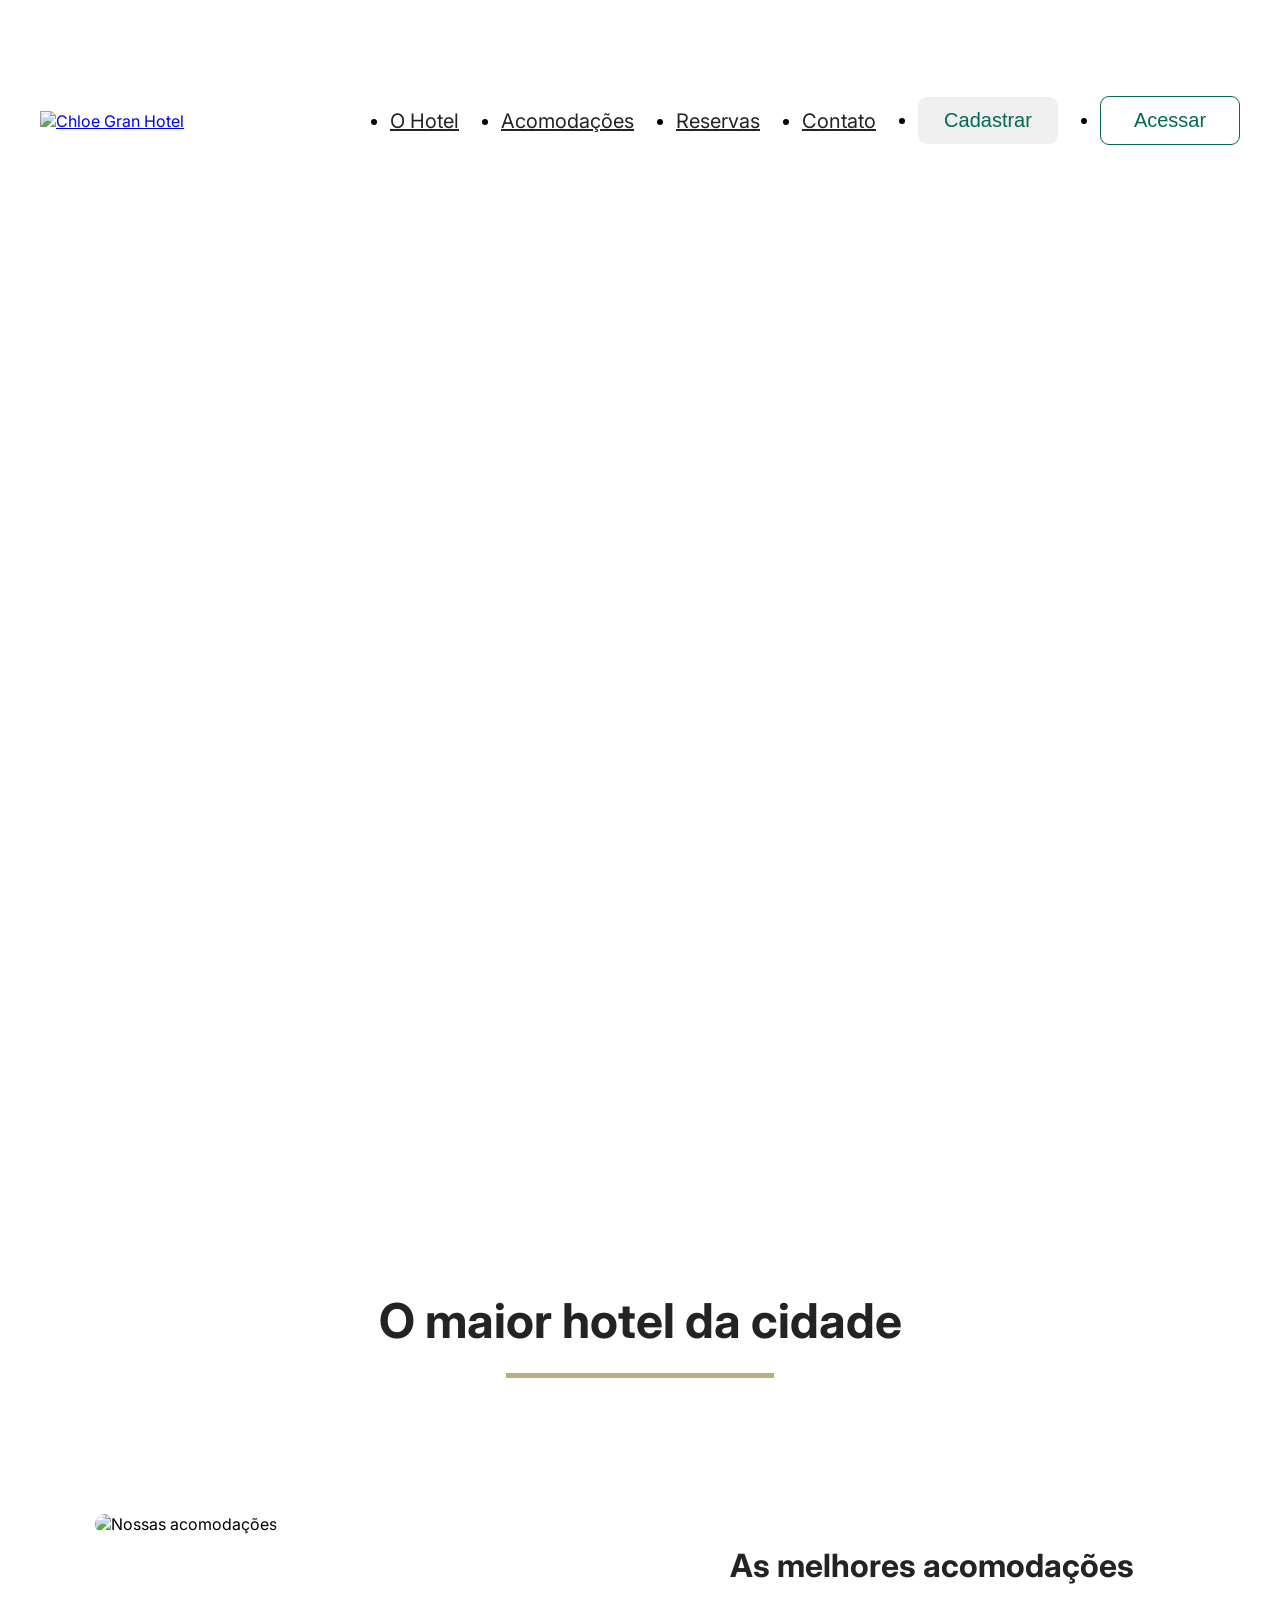
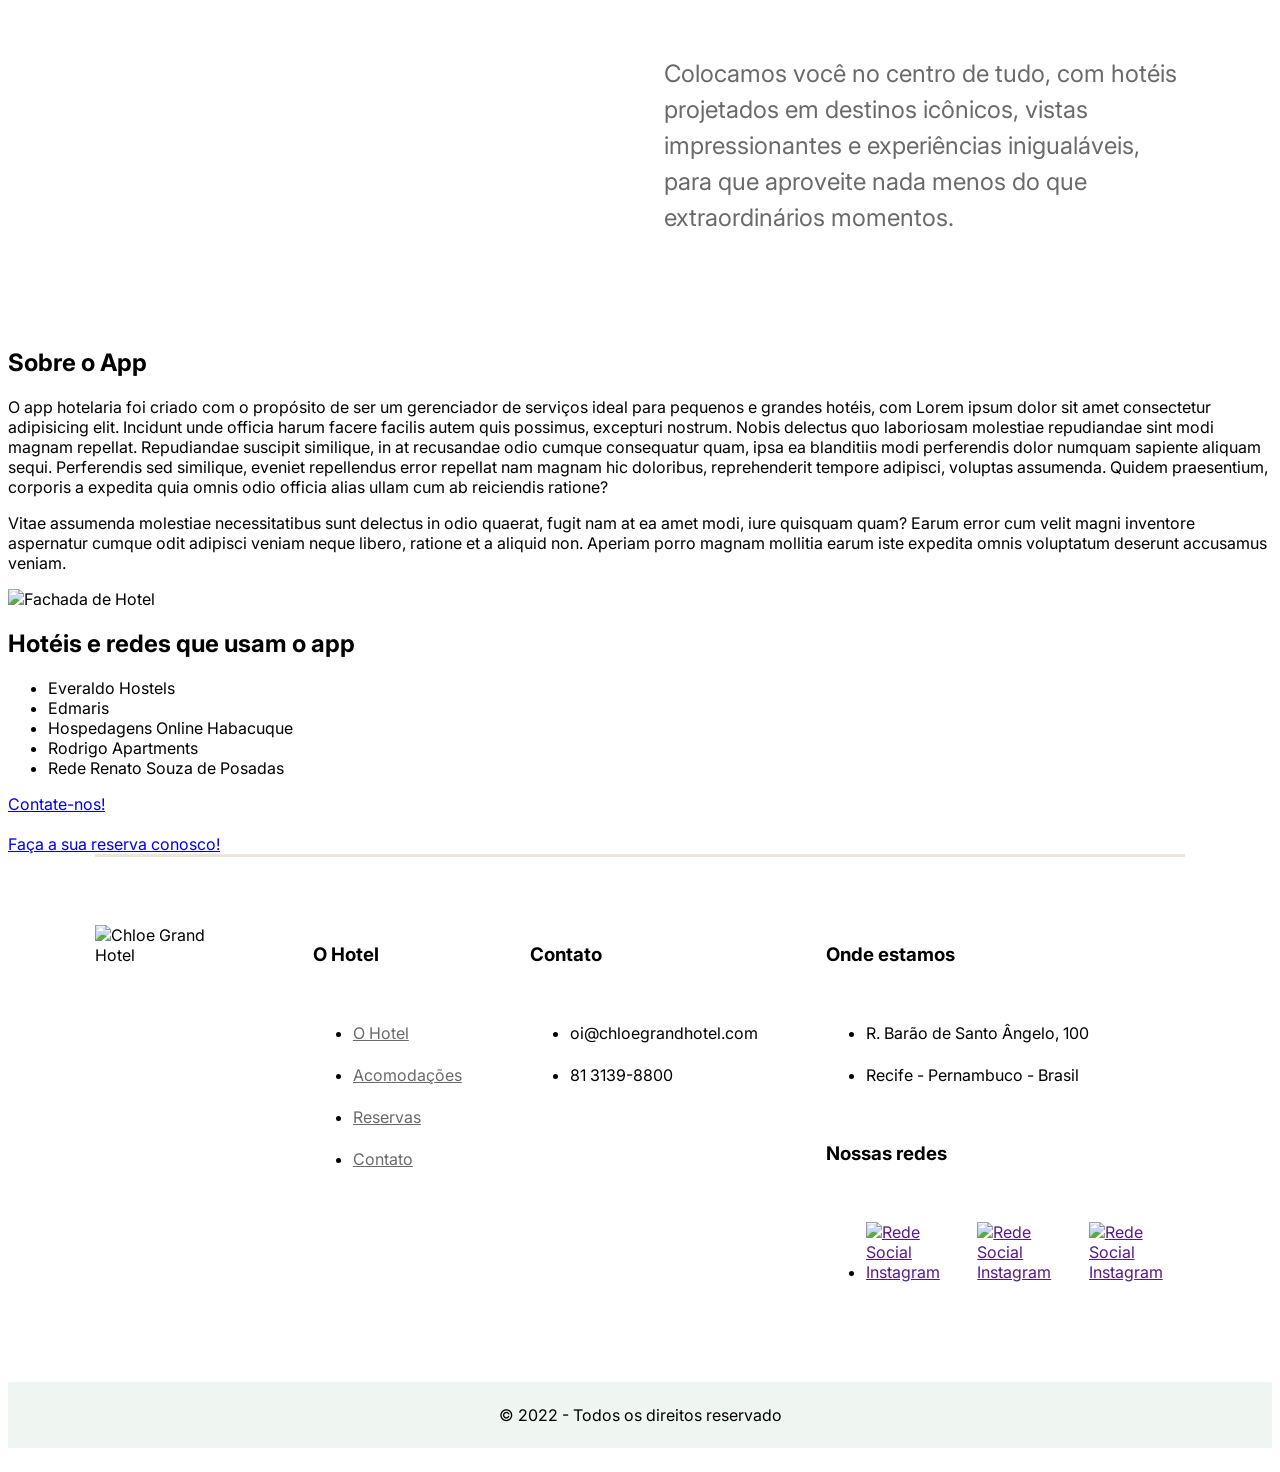
==== pages/about.html @ 99f0145a "Merge branch 'edcabralc:main' into main" ====
<!DOCTYPE html>
<html lang="pt-BR">
  <head>
    <meta charset="UTF-8" />
    <meta http-equiv="X-UA-Compatible" content="IE=edge" />
    <meta name="viewport" content="width=device-width, initial-scale=1.0" />
    <link rel="stylesheet" href="../public/assets/css/styles.css">
    <link rel="preconnect" href="https://fonts.googleapis.com"><link rel="preconnect" href="https://fonts.gstatic.com" crossorigin><link href="https://fonts.googleapis.com/css2?family=Inter:wght@400;700&display=swap" rel="stylesheet">
    <title>Nosso Hotel</title>
  </head>
  <body>
    <header class="header">
      <div class="header-container">
        <div class="logo">
           <a href="/">
             <img src="../public/assets/images/logo.svg" alt="Chloe Gran Hotel"/>
          </a>
        </div>
          <nav class="navbar">
            <ul class="menu">
              <li>
                <a href="./about.html">O Hotel</a>
              </li>
              <li>
                <a href="./acomodacoes.html">Acomodações</a>
              </li>
              <li>
                <a href="./reservas.html">Reservas</a>
              </li>
              <li>
                <a href="./contato.html">Contato</a>
              </li>
              <li>
                <form action="../pages/login.html" method="get">
                  <input class="menu-btn_signin" type="submit" value="Cadastrar">
                </form>
              </li>
              <li>
                 <form action="pages/login.html" method="get">
                  <input class="menu-btn_login" type="submit" value="Acessar">
               </form>
              </li>
            </ul>
              <ul class="menu-mobile">
              <li>
                <a href="pages/about.html">O Hotel</a>
              </li>
              <li>
                <a href="pages/acomodacoes.html">Acomodações</a>
              </li>
              <li>
                <a href="pages/reservas.html">Reservas</a>
              </li>
              <li>
                <a href="pages/contato.html">Contato</a>
              </li>
              <li>
                <a href="pages/login.html">Login</a>
              </li>
              <li>
                <a href="admin/login.html">Área Administrativa</a>
              </li>
            </ul>
      </nav>
      </div>
    </header>
    <main>
      <div>
          <section class="about-hero">
            <h1>Conheça nossa história</h1>
          </div>
          <h2 class="title">
            O maior hotel da cidade
          </h2>
        <article id="sobre" class="about">
          <div class="about-container">
            <div class="about-room_image">
              <img src="../public/assets/images/sobre-acomodacao.png" alt="Nossas acomodações">
            </div>
            <div class="about-room-content">
              <div class="about-room_icon">
                <img src="../public/assets/images/quarto.svg" alt="">
                <h3>As melhores acomodações</h3>
              </div>
              <p>Colocamos você no centro de tudo, com hotéis projetados em destinos icônicos, vistas impressionantes e experiências inigualáveis, para que aproveite nada menos do que extraordinários momentos.</p>
            </div>
          </div>
          </article>
          <section>
            <h1>Sobre o App</h1>
          <p>
            O app hotelaria foi criado com o propósito de ser um gerenciador de
            serviços ideal para pequenos e grandes hotéis, com Lorem ipsum dolor
            sit amet consectetur adipisicing elit. Incidunt unde officia harum
            facere facilis autem quis possimus, excepturi nostrum. Nobis
            delectus quo laboriosam molestiae repudiandae sint modi magnam
            repellat. Repudiandae suscipit similique, in at recusandae odio
            cumque consequatur quam, ipsa ea blanditiis modi perferendis dolor
            numquam sapiente aliquam sequi. Perferendis sed similique, eveniet
            repellendus error repellat nam magnam hic doloribus, reprehenderit
            tempore adipisci, voluptas assumenda. Quidem praesentium, corporis a
            expedita quia omnis odio officia alias ullam cum ab reiciendis
            ratione?
          </p>
          <p>
            Vitae assumenda molestiae necessitatibus sunt delectus in odio
            quaerat, fugit nam at ea amet modi, iure quisquam quam? Earum error
            cum velit magni inventore aspernatur cumque odit adipisci veniam
            neque libero, ratione et a aliquid non. Aperiam porro magnam
            mollitia earum iste expedita omnis voluptatum deserunt accusamus
            veniam.
          </p>
        </article>
        <img
          src="../public/assets/images/fachada-hotel.jpg"
          alt="Fachada de Hotel"
          width="15%"
        />
        <article id="hoteis"></article>
        <h1>Hotéis e redes que usam o app</h1>
        <ul>
          <li>Everaldo Hostels</li>
          <li>Edmaris</li>
          <li>Hospedagens Online Habacuque</li>
          <li>Rodrigo Apartments</li>
          <li>Rede Renato Souza de Posadas</li>
        </ul>
      </div>
      <section>
        <!-- colocar link para a página de contato!-->
        <a href="./contato.html">Contate-nos! </a> <br />
        <br />
        <a href="./reservas.html"> Faça a sua reserva conosco!</a>
          </section>
          
      </section>
     </main>
        <footer class="footer">
      <div class="footer-container">
         <div class="footer-logo">
        <img src="../public/assets//images/logo.svg" alt="Chloe Grand Hotel">
      </div>
      <div class="footer-item">
        <h3>O Hotel</h3>
        <ul class="footer-menu">
              <li>
                <a href="pages/about.html">O Hotel</a>
              </li>
              <li>
                <a href="pages/acomodacoes.html">Acomodações</a>
              </li>
              <li>
                <a href="pages/reservas.html">Reservas</a>
              </li>
              <li>
                <a href="pages/contato.html">Contato</a>
              </li>
             
            </ul>
      </div>
      <div class="footer-item">
        <h3>Contato</h3>
        <ul>
          <li>oi@chloegrandhotel.com</li>
          <li>81 3139-8800</li>
        </ul>
      </div>
      <div class="footer-item">
        <h3>Onde estamos</h3>
        <ul>
          <li>R. Barão de Santo Ângelo, 100</li>
          <li>Recife - Pernambuco - Brasil</li>
        </ul>
        <h3>Nossas redes</h3>
        <ul>
          <div class="footer-item_social">
            <li>
            <a href="">
              <img src="../public/assets/images/instagram.svg" alt="Rede Social Instagram" >
            </a>
          </li>
            <a href="">
              <img src="../public/assets/images/twitter.svg" alt="Rede Social Instagram" >
            </a>
          </li>
            <a href="">
              <img src="../public/assets/images/facebook.svg" alt="Rede Social Instagram" >
            </a>
          </li>
          </div>
        </ul>
      </div>
    </div>
    <p>&copy; 2022 - Todos os direitos reservado</p>
    </footer>
  </body>
</html>
---- public/assets/css/styles.css ----
@import url("./reset.css");

/* Guia de cores */

/* verde #016956 */
/* verde-claro #0EFF5F0 */
/* cinza #E1E6E1 */
/* dourado #B9AD81 */

/* cores e tamanhos das fontes */
/* Vamos usar a fonte Inter copiar e colar o link para seu arquivo no head */
/* <link rel="preconnect" href="https://fonts.googleapis.com"><link rel="preconnect" href="https://fonts.gstatic.com" crossorigin><link href="https://fonts.googleapis.com/css2?family=Inter:wght@400;700&display=swap" rel="stylesheet"> */

/* links-navbar #242222 tamanho 20px */
/* texto-footer #686B68 tamanho 16px */
/* subtitulos-footer #242222 tamanho 24px */
/* titulos #242222 tamanho 48px */
/* subtitulos #242222 tamanho 32px */
/* paragrafo #686B68 tamanho 24px */

/* Tamanho do container principal */
/* 1090px */

html{
 font-family: 'Inter', sans-serif;
}

span {
  font-size: 1.5em;
  font-weight: 300;
}

/* header {
  padding-left: 5%;
} */

.forms_simples {
  margin-right: 60%;
  padding-left: 5%;
  margin-bottom: 1%;
}

input {
  border-style: solid;
  box-shadow: 0px 0px 2px 0px;
  height: 25px;
  width: 300px;
}

.submit {
  border-style: solid;
  box-shadow: 0px 0px 2px 0px;
  height: 30px;
  width: 100px;
  background-color: #bfbfbf;
}

/* body { */
  /* margin: auto; */
  /* font-size: 1.3rem; */
  /* margin-left: 1%; */
  /* text-align: left; */
/* } */

/* Header */
.header{
  display: flex;
  justify-content: center;
  background-color: #fff;
  padding: 68px 0px;
  margin: 0 32px;
}

.header-container{
  display: flex;
  justify-content: space-between;
  align-items: center;
  width: 100%;
 }
/* end Header */

/* Navbar */
.logo{
  width: 217px;
  
}

.navbar{
  font-size: 20px;
}

.menu{
  display: flex;
  justify-content: space-between;
  align-items: center;
  gap: 42px;
  
}

.menu a{
  color: #242222;
  padding: 28px 0;
  position: relative;
}

.menu a:hover::before{
  content: "";
  position: absolute;
  width: 100%;
  height: 5px;
  background-color: #B9AD81;
  bottom: 0;
}

.menu-btn_signin, .menu-btn_login{
  width: 140px;
  height: auto;
  border-radius: 9px;
  border: none;
  box-shadow: none;
  font-size: 20px;
  padding: 12px 22px;
  color: #016956;
}

.menu-btn_login{
  background-color: #E1E6E1;
}

.menu-btn_login{
  background-color: #fff;
  border: 1px solid #016956;
}


.menu-btn_signin:hover{
  background-color: #016956;
  color: #fff;
  opacity: 0.5;
  transition: ease 0.2s;
  cursor: pointer;
}
.menu-btn_login:hover{
  cursor: pointer;
  background-color: #E1E6E1;
  transition: ease 0.2s;
  cursor: pointer;
}

.menu-mobile{
  display: none;
}
/* end Navbar */

/* Titulos */
.title{
  display: flex;
  align-items: center;
  justify-content: center;
  font-size: 48px;
  color:#242222;
  font-weight: 700;
  padding: 28px 0;
  margin: 68px 0;
  position: relative;
}

.title::after{
  content: "";
  width: 268px;
  height: 12px;
  position: absolute;
  height: 5px;
  background-color: #B9AD81;
  bottom: 0;
}
/* end Titulos */

/* Página Home Seção HERO */
.home-hero, .about-hero{
  background-size: cover;
  padding: 164px;
  width: 100%;
  height: 634px;
  display: flex;
  justify-content: center;
  align-items: center;
  object-fit: contain;
}

.home-hero{
  background:url('../images/background-home.png') no-repeat;
  
}

.home-hero h1, .about-hero h1{
font-size: 86px;
font-weight: 700;
line-height: 104px;
letter-spacing: 0em;
text-align: center;
color: #fff;
}

/* end Seção HERO */



/* CSS - ACOMODAÇÕES */

main section article div.flex-color {
  display: flex;
  flex-direction: column;
  flex-wrap: wrap;
  justify-content: center;
}

main section article div.flex-color > h2 {
  text-align: center;
  font-size: 2rem;
  color: #242222;
  margin: 0;
}

main section article div.flex-color div:nth-child(2) {
  align-self: center;
  background-color: rgb(79, 146, 119);
  width: 10vw;
  height: 6px;
  margin-top: 10px;
}

main section article div.containerAcomodacoes {
  margin-top: 60px;
  min-height: 30vh;
  padding: 1px;
  display: flex;
  flex-direction: row;
  flex-wrap: wrap;
  column-gap: 10px;
  row-gap: 10px;
  justify-content: center;
}
main section article div.containerAcomodacoes div {
  width: 500px;
  padding: 5px;
}

main section article div.containerAcomodacoes div img {
  width: 100%;
  height: 40vh;
  border-radius: 20px;
}

/* Footer */
.footer{
  display: flex;
  justify-content: center;
  align-items: center;
  flex-direction: column;
  background-color: #fff;
}


.footer-container{
  display: flex;
  gap: 68px;
  max-width: 1090px;
  width: 100%;
  padding: 68px 0px;
  margin: 0 32px;
  border-top: 3px solid rgba(185, 173, 129, 0.3);;
}

.footer-logo{
  width: 257px;
}

.footer-item, .footer-item > ul, .footer-menu{
  display: flex;
  flex-direction: column;
  gap: 22px
}

.footer-menu a{
  font-size: 16px;
  color: #686B68;
}

.footer-menu a:hover{
  color: #B9AD81;
}

.footer p{
  text-align: center;
  background-color: #EFF5F0;
  padding: 23px 0;
  width: 100%;
}

.footer-item_social{
  display: flex;
  gap: 15px;
}
/* end Footer */

/* Tela Home - Sessão Gastronomia */
div.gastronomia {
  display: flex;
  text-align: center;
  margin: 2rem 0;
}

div.gastronomia h2 {
  font-size: 48px;
  color: #242222;
}

div.gastronomia h3 {
  font-size: 32px;
  color: #242222;
  margin-top: 1rem;
}
div.gastronomia img {
  margin: 0 1rem;
}

div.gastronomia p {
  font-size: 24px;
  color: #686b68;
  margin-top: 1rem;
}


/* Seção Sobre */
.about-hero{
    background:url('../images/background-about.png') no-repeat;
}

.about{
  display: flex;
  justify-content: center;
  align-items: center;
  background-color: #fff;
  padding: 68px 0px;
  margin: 0 32px;
}

.about-container{
  display: flex;
  justify-content: center;
  gap: 48px;
  width: 100%;
  max-width: 1090px;
 }
 
 .about-room-content{
  flex: 1;
  display: flex;
  flex-direction: column;
  gap: 15px;
 }
 
 .about-room_image{
  flex: 1;
  width: 100%;
 }
 
 .about-room_image img{
  border-radius: 15px;
  height: 530px;
  object-fit: cover;
 }
 
 .about-room_icon{
  display: flex;
  gap: 18px;
  align-items: center;
 }
 
 .about-room-content h3{
  font-size: 32px;
  font-weight: 700;
  color:#242222;
 }
 
  .about-room_icon img{
    width: 48px;
    height: auto;
  }
  
   
  .about-room-content p{
    font-size: 24px;
    color: #686B68;
    line-height: 36px;
    font-weight: 400px;
  }

/* end Seção Sobre */
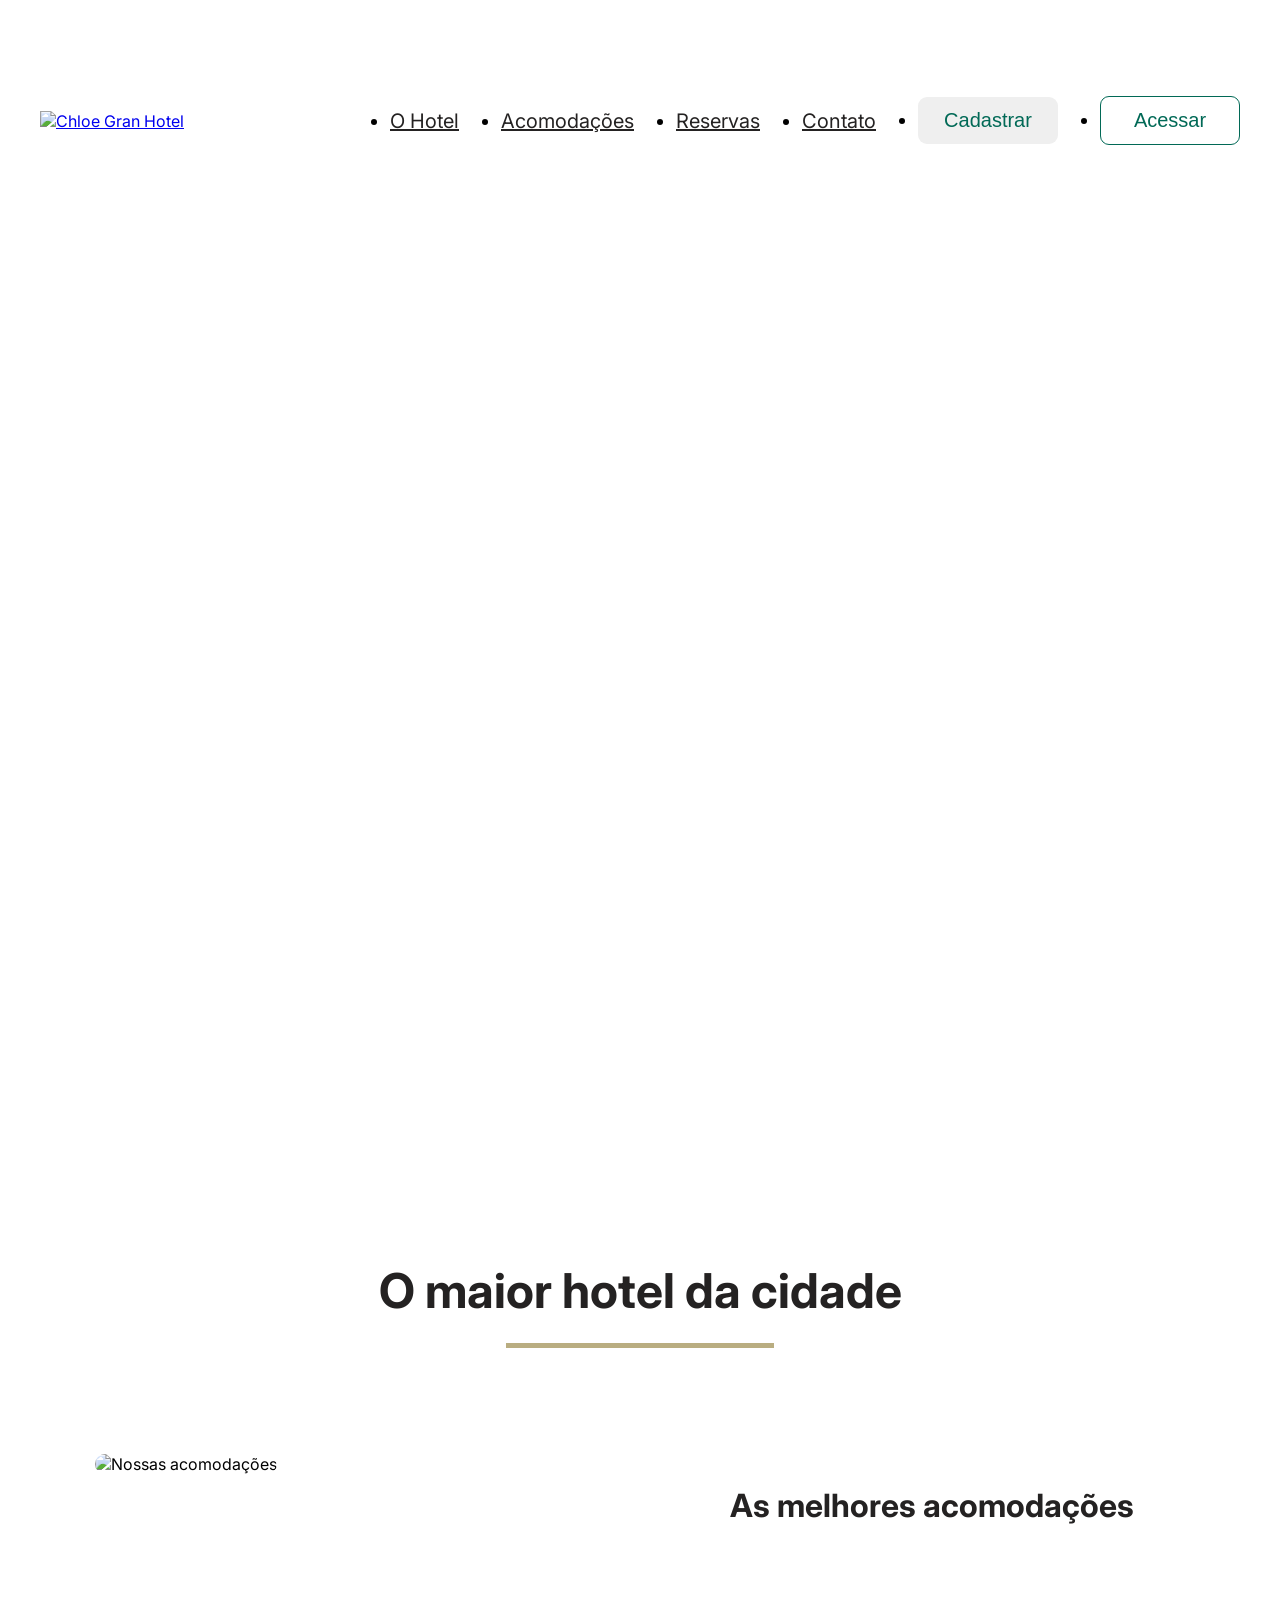
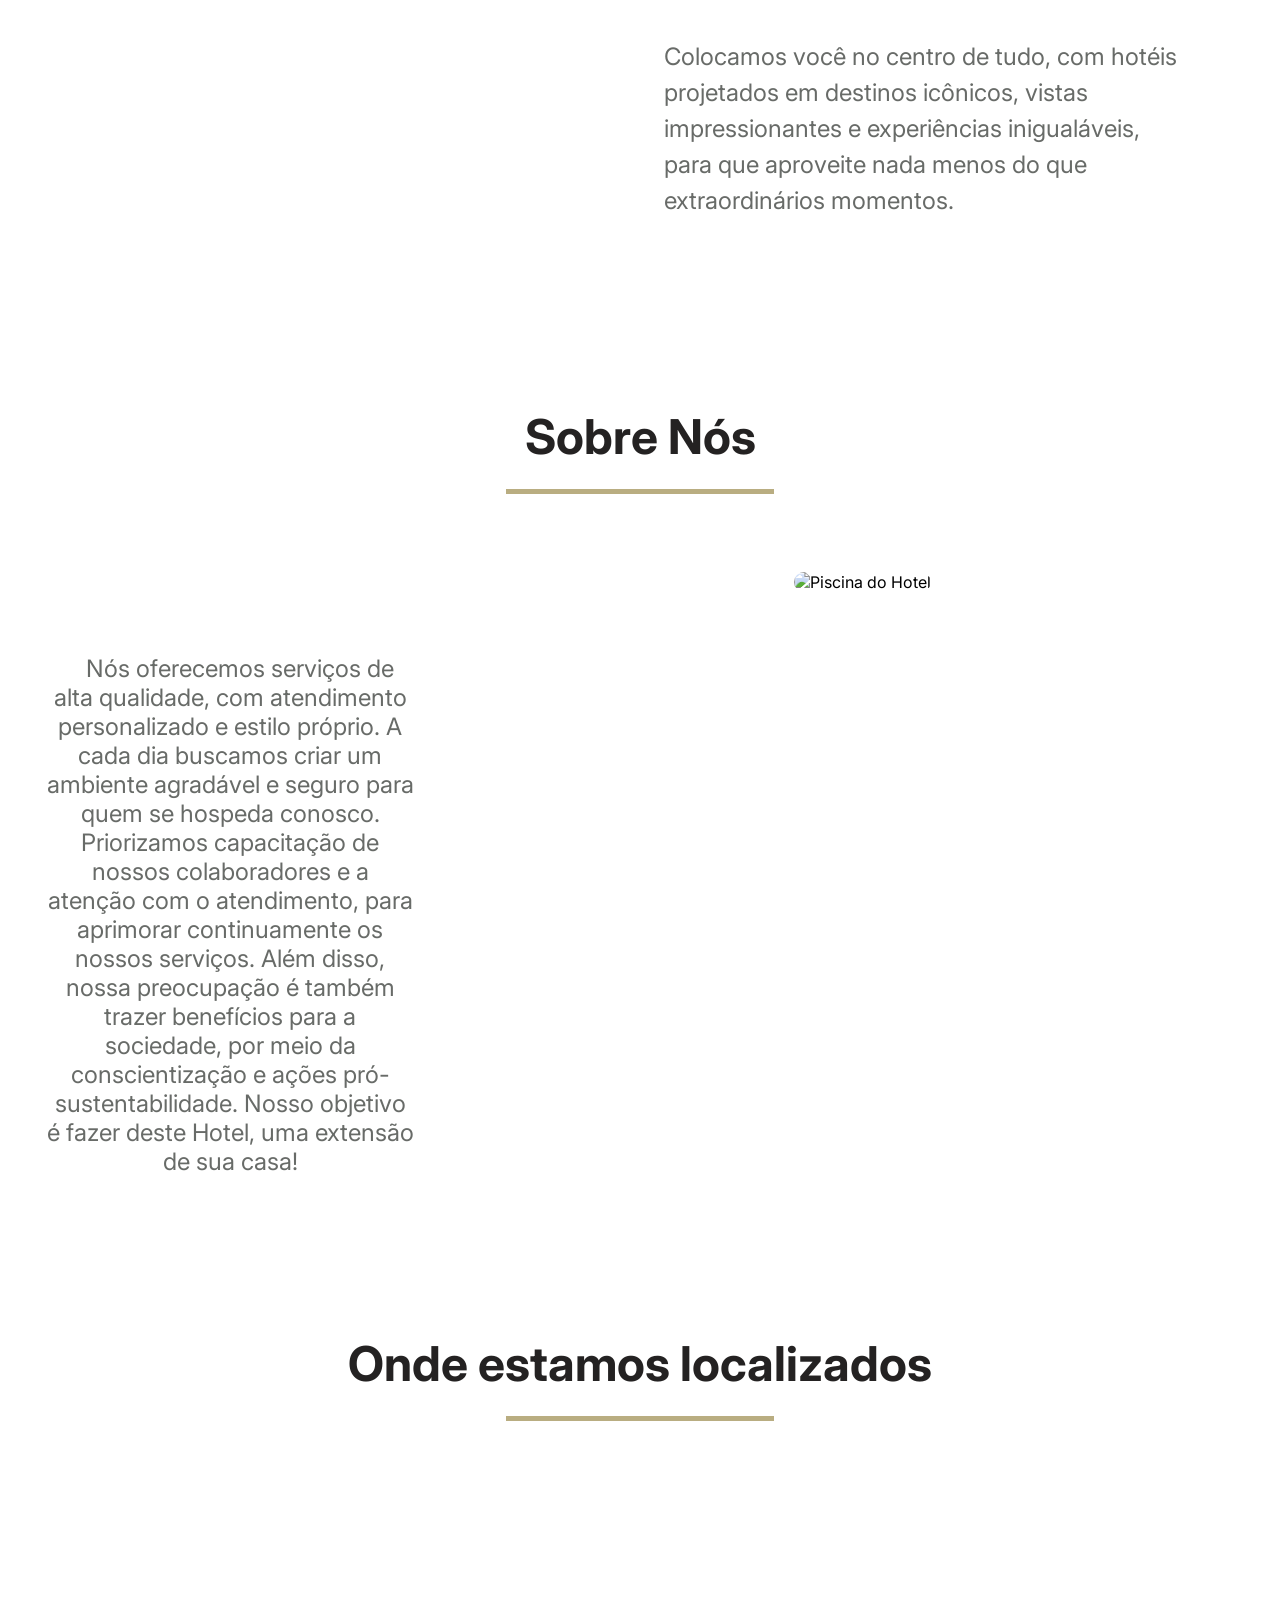
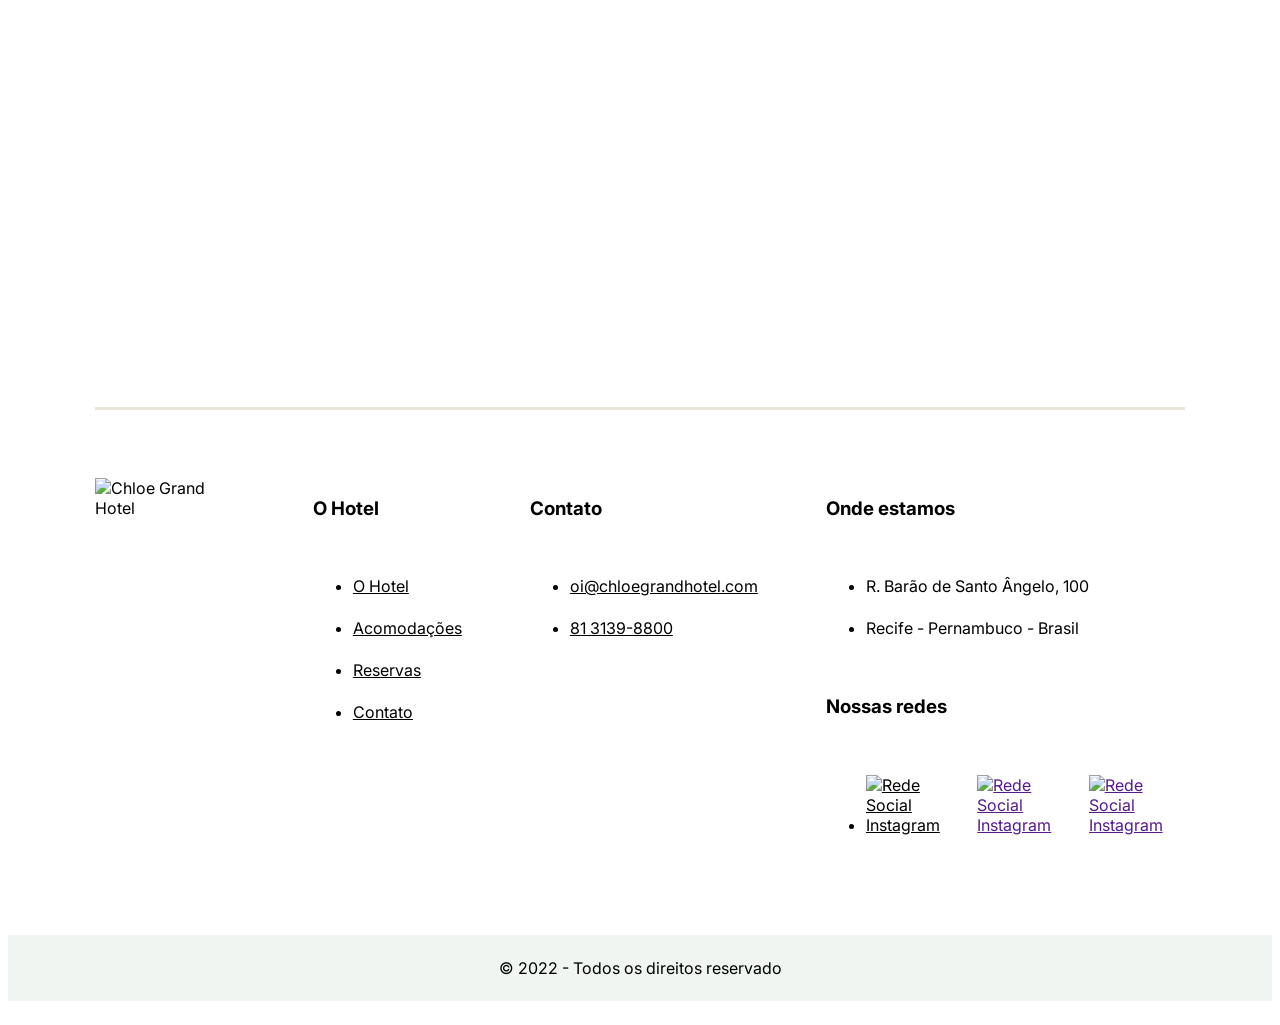
==== commit 4ff736e5: "adicinando o iframe maps e alterando contato do footer" ====
--- a/pages/about.html
+++ b/pages/about.html
@@ -6,7 +6,7 @@
     <meta name="viewport" content="width=device-width, initial-scale=1.0" />
     <link rel="stylesheet" href="../public/assets/css/styles.css">
     <link rel="preconnect" href="https://fonts.googleapis.com"><link rel="preconnect" href="https://fonts.gstatic.com" crossorigin><link href="https://fonts.googleapis.com/css2?family=Inter:wght@400;700&display=swap" rel="stylesheet">
-    <title>Nosso Hotel</title>
+    <title>Chlor Grand Hotel - Nosso Hotel</title>
   </head>
   <body>
     <header class="header">
@@ -86,53 +86,43 @@
             </div>
           </div>
           </article>
-          <section>
-            <h1>Sobre o App</h1>
-          <p>
-            O app hotelaria foi criado com o propósito de ser um gerenciador de
-            serviços ideal para pequenos e grandes hotéis, com Lorem ipsum dolor
-            sit amet consectetur adipisicing elit. Incidunt unde officia harum
-            facere facilis autem quis possimus, excepturi nostrum. Nobis
-            delectus quo laboriosam molestiae repudiandae sint modi magnam
-            repellat. Repudiandae suscipit similique, in at recusandae odio
-            cumque consequatur quam, ipsa ea blanditiis modi perferendis dolor
-            numquam sapiente aliquam sequi. Perferendis sed similique, eveniet
-            repellendus error repellat nam magnam hic doloribus, reprehenderit
-            tempore adipisci, voluptas assumenda. Quidem praesentium, corporis a
-            expedita quia omnis odio officia alias ullam cum ab reiciendis
-            ratione?
-          </p>
-          <p>
-            Vitae assumenda molestiae necessitatibus sunt delectus in odio
-            quaerat, fugit nam at ea amet modi, iure quisquam quam? Earum error
-            cum velit magni inventore aspernatur cumque odit adipisci veniam
-            neque libero, ratione et a aliquid non. Aperiam porro magnam
-            mollitia earum iste expedita omnis voluptatum deserunt accusamus
-            veniam.
-          </p>
-        </article>
-        <img
-          src="../public/assets/images/fachada-hotel.jpg"
-          alt="Fachada de Hotel"
-          width="15%"
-        />
-        <article id="hoteis"></article>
-        <h1>Hotéis e redes que usam o app</h1>
-        <ul>
-          <li>Everaldo Hostels</li>
-          <li>Edmaris</li>
-          <li>Hospedagens Online Habacuque</li>
-          <li>Rodrigo Apartments</li>
-          <li>Rede Renato Souza de Posadas</li>
-        </ul>
-      </div>
+          <h2 class="sobreNos">Sobre Nós</h2>
+          <section class="about-us">
+            <div class="about-us-container">
+                <p class="descricao">
+                  Nós oferecemos serviços de alta qualidade, com atendimento personalizado e estilo próprio.
+                  A cada dia buscamos criar um ambiente agradável e seguro para quem se hospeda conosco. 
+                  Priorizamos capacitação de nossos colaboradores e a atenção com o atendimento, para aprimorar continuamente os nossos serviços.
+                  Além disso, nossa preocupação é também trazer benefícios para a sociedade, por meio da conscientização e ações pró-sustentabilidade. 
+                  Nosso objetivo é fazer deste Hotel, uma extensão de sua casa!
+                </p> 
+            </div>
+            <div>
+               <div class="containerImagem">
+            <div class="imagem">
+              <img 
+                src="../public/assets/images/pscina.jpg"
+                alt="Piscina do Hotel"
+                />
+            </div>
+          </div>
+            </div>
+              
+          </section>
+        </div>
+        
       <section>
-        <!-- colocar link para a página de contato!-->
-        <a href="./contato.html">Contate-nos! </a> <br />
-        <br />
-        <a href="./reservas.html"> Faça a sua reserva conosco!</a>
-          </section>
-          
+         <h2 class="title">
+            Onde estamos localizados        
+          </h2>
+          <div class="about-localization">
+            <div class="about-localization-container">
+              <iframe 
+              src="https://www.google.com/maps/embed?pb=!1m18!1m12!1m3!1d1975.0650622853505!2d-34.890160633027314!3d-8.088209912754575!2m3!1f0!2f0!3f0!3m2!1i1024!2i768!4f13.1!3m3!1m2!1s0x7ab1f39459eb051%3A0xaa5e663f1e696acb!2sR.%20Bar%C3%A3o%20de%20Santo%20%C3%82ngelo%20-%20Pina%2C%20Recife%20-%20PE%2C%2051110-180!5e0!3m2!1spt-BR!2sbr!4v1671456201920!5m2!1spt-BR!2sbr" 
+              
+              style="border:0;" allowfullscreen="" loading="lazy" referrerpolicy="no-referrer-when-downgrade"></iframe>
+            </div>
+          </div>
       </section>
      </main>
         <footer class="footer">
@@ -161,8 +151,12 @@
       <div class="footer-item">
         <h3>Contato</h3>
         <ul>
-          <li>oi@chloegrandhotel.com</li>
-          <li>81 3139-8800</li>
+          <li>
+            <a href="mailto:oi@chloegrandhotel.com">oi@chloegrandhotel.com</a>
+          </li>
+          <li>
+            <a href="tel:+55 813139-8800">81 3139-8800</a>
+          </li>
         </ul>
       </div>
       <div class="footer-item">
--- a/public/assets/css/styles.css
+++ b/public/assets/css/styles.css
@@ -30,37 +30,85 @@
   font-weight: 300;
 }
 
-/* header {
-  padding-left: 5%;
-} */
-
-.forms_simples {
-  margin-right: 60%;
-  padding-left: 5%;
-  margin-bottom: 1%;
-}
-
-input {
-  border-style: solid;
-  box-shadow: 0px 0px 2px 0px;
-  height: 25px;
-  width: 300px;
-}
-
-.submit {
-  border-style: solid;
-  box-shadow: 0px 0px 2px 0px;
-  height: 30px;
-  width: 100px;
-  background-color: #bfbfbf;
-}
-
-/* body { */
-  /* margin: auto; */
-  /* font-size: 1.3rem; */
-  /* margin-left: 1%; */
-  /* text-align: left; */
-/* } */
+/* tela de login */
+.sign-in{
+  width: 100vw;
+  height: 100vh;
+  display: flex;
+  
+  align-items: center;
+  overflow: hidden;
+}
+
+.sign-in-container{
+  display: flex;
+  justify-content: center;
+  align-items: center;
+}
+
+.sign-in-cover{
+  flex: 1;
+  background: url("../images/background-login.jpg") no-repeat;
+  background-size: cover;
+  width: 75vw;
+  height: 100vh;
+}
+
+.sign-in-forms{
+  display: flex;
+  flex-direction: column;
+  align-items: center;
+  justify-content: space-between;
+  flex: 1;
+  width: 100%;
+}
+
+.sign-in-forms div>img{
+  width: 257px;
+  margin-bottom: 32px;
+}
+
+.sign-in-forms form{
+  display: flex;
+  flex-direction: column;
+  gap: 18px; 
+}
+
+.sign-in-forms input[type=emal]{
+  border: solid 1px #242222;
+  background-color: #016956;
+}
+
+.btn-sign-in{
+  width: 100%;
+  height: auto;
+  border-radius: 9px;
+  border: none;
+  box-shadow: none;
+  font-size: 20px;
+  padding: 12px 22px;
+  color: #fff;
+  background-color: #016956;
+}
+
+.btn-sign-in:hover{
+  background-color: #016956;
+  color: #fff;
+  opacity: 0.5;
+  transition: ease 0.2s;
+  cursor: pointer;
+}
+
+
+.sign-in-help{
+  display: flex;
+  flex-direction: column;
+  gap: 8px;
+  margin-top: 32px;
+}
+
+
+/* end de login */
 
 /* Header */
 .header{
@@ -161,7 +209,7 @@
   color:#242222;
   font-weight: 700;
   padding: 28px 0;
-  margin: 68px 0;
+  margin: 38px 0;
   position: relative;
 }
 
@@ -190,6 +238,7 @@
 
 .home-hero{
   background:url('../images/background-home.png') no-repeat;
+  background-size: cover;
   
 }
 
@@ -202,11 +251,309 @@
 color: #fff;
 }
 
+.about-localization{
+  display: flex;
+  justify-content: center;
+  width: 100%;
+  padding: 32px 0 62px 0;
+}
+
+.about-localization-container{
+  max-width: 1090px;
+}
+
+.about-localization-container iframe {
+  width: 700px;
+  height: 450px;
+  border-radius: 15px;
+  border: 0;
+  
+}
+
 /* end Seção HERO */
 
+.forms_simples {
+  margin-right: 60%;
+  padding-left: 5%;
+  margin-bottom: 1%;
+}
+
+input {
+  border-style: solid;
+  box-shadow: 0px 0px 2px 0px;
+  height: 25px;
+  width: 300px;
+}
+
+.submit {
+  border-style: solid;
+  box-shadow: 0px 0px 2px 0px;
+  height: 30px;
+  width: 100px;
+  background-color: #bfbfbf;
+}
+
+body {
+  /* margin: auto; */
+  /* font-size: 1.3rem; */
+  /* margin-left: 1%; */
+  /* text-align: left; */
+}
+
+/* Header */
+.header{
+  display: flex;
+  justify-content: center;
+  background-color: #fff;
+  padding: 68px 0px;
+  margin: 0 32px;
+}
+
+.header-container{
+  display: flex;
+  justify-content: space-between;
+  align-items: center;
+  width: 100%;
+ }
+/* end Header */
+
+/* Navbar */
+.logo{
+  width: 217px;
+  
+}
+
+.navbar{
+  font-size: 20px;
+}
+
+.menu{
+  display: flex;
+  justify-content: space-between;
+  align-items: center;
+  gap: 42px;
+  
+}
+
+.menu a{
+  color: #242222;
+  padding: 28px 0;
+  position: relative;
+}
+
+.menu a:hover::before{
+  content: "";
+  position: absolute;
+  width: 100%;
+  height: 5px;
+  background-color: #B9AD81;
+  bottom: 0;
+}
+
+.menu-btn_signin, .menu-btn_login{
+  width: 140px;
+  height: auto;
+  border-radius: 9px;
+  border: none;
+  box-shadow: none;
+  font-size: 20px;
+  padding: 12px 22px;
+  color: #016956;
+}
+
+.menu-btn_login{
+  background-color: #E1E6E1;
+}
+
+.menu-btn_login{
+  background-color: #fff;
+  border: 1px solid #016956;
+}
+
+
+.menu-btn_signin:hover{
+  background-color: #016956;
+  color: #fff;
+  opacity: 0.5;
+  transition: ease 0.2s;
+  cursor: pointer;
+}
+.menu-btn_login:hover{
+  cursor: pointer;
+  background-color: #E1E6E1;
+  transition: ease 0.2s;
+  cursor: pointer;
+}
+
+.menu-mobile{
+  display: none;
+}
+/* end Navbar */
+
+/* Página Home Sessão HERO */
+.home-hero{
+  background:url('../images/background-home.png') no-repeat;
+  background-size: cover;
+  padding: 164px;
+  width: 100%;
+  height: 634px;
+  display: flex;
+  justify-content: center;
+  align-items: center;
+  object-fit: contain;
+}
+
+.home-hero h1{
+font-size: 86px;
+font-weight: 700;
+line-height: 104px;
+letter-spacing: 0em;
+text-align: center;
+color: #fff;
+}
+
+/* end Sessão HERO */
+
+/* CSS - SOBRE HOTEL-PISCINA */
+
+.sobre-hotel{
+  display: flex;
+  flex-direction: column;
+  height: 100%;
+  align-items: center;
+  justify-content: center;
+  padding: 30px;
+  background-color: #1D9371;
+  margin-top: 40px;
+  color: #1D9371;
+}
+
+
+.section-titulo{
+  padding-top: 50px;
+}
+.section-titulo h1 em{
+  color: #050505;
+}
+.section-titulo,
+.section-desc{
+  text-align: center;
+  text-transform: uppercase;
+  font-weight: 600;
+  color: #fff;
+}
+.section-desc{
+  font-size: 12px;
+  margin-top: 10px;
+  margin-bottom: 40px;
+  padding-bottom: 50px;
+  }
+  .section-body{
+      max-width: 1140px;
+      margin: auto;
+      padding-bottom: 40px;
+      display: flex;
+  }
+  .section-sobre{
+      display: flex;
+  }
+  .section--esquerda{
+      flex: 1;
+  
+      margin-left: 20px;
+  }
+  .section--esquerda p{
+      color: #fff;
+      font-size: 15px;
+  }
+  .section--direita{
+      width: 500px;
+      text-align: center;
+  }
+  .section--direita img{
+      width: 480px;
+      box-shadow: 0px 5px 10px #333;
+  }
+  .botao{
+    display:inline-block;
+    background-color: #000;
+    font-weight: 600;
+    color: #fff;
+    text-transform: uppercase;
+    font-size: 12px;
+    text-decoration: none;
+    padding: 10px 30px;
+    margin-top: 30px;
+    border-radius: 20px;
+}
+
+
+/* CSS - GASTRONOMIA */
+.sobre-gastronomia
+
+.areaback-gastronomia{
+    width: 100vw;
+    height: 100%;
+    padding: 0%;
+    margin-top: 0%;
+    display: inline-block;
+    background-color: rgba(0, 0, 0, 0);
+}
+
+.section-titulo-gastronomia{
+padding-top: 50px;
+}
+.section-titulo-gastronomia h3 em{
+color: #050505;
+}
+.section-titulo,
+.section-desc-gastronomia{
+text-align: center;
+text-transform: uppercase;
+font-weight: 600;
+color: #242222;
+}
+.section-desc-gastronomia{
+font-size: 12px;
+margin-top: 10px;
+margin-bottom: 40px;
+padding-bottom: 50px;
+}
+.section-body-gastronomia{
+    max-width: 1140px;
+    margin: auto;
+    padding-bottom: 40px;
+    display: flex;
+}
+.section-sobre-gastronomia{
+    display: flex;
+}
+.section--esquerda-gastronomia{
+    flex: 1;
+
+    margin-left: 20px;
+}
+.section--esquerda-gastronomia p{
+    color: #050505;
+    font-size: 15px;
+}
+.section--direita-gastronomia{
+    width: 500px;
+    text-align: center;
+}
+.section--direita-gastronomia img{
+    width: 480px;
+    box-shadow: 0px 5px 10px #333;
+}
+
 
 
 /* CSS - ACOMODAÇÕES */
+.text-acomodacoes p{
+  color:#686B68 ;
+}
+
+
 
 main section article div.flex-color {
   display: flex;
@@ -238,6 +585,134 @@
   flex-direction: row;
   flex-wrap: wrap;
   column-gap: 10px;
+  row-gap: 1px;
+  justify-content: center;
+}
+main section article div.containerAcomodacoes div {
+  width: 30%;
+  padding: 5px;
+}
+
+main section article div.containerAcomodacoes div img {
+  width: 100%;
+  height: 40vh;
+  border-radius: 20px;
+}
+
+/* Footer */
+.footer{
+  display: flex;
+  justify-content: center;
+  align-items: center;
+  flex-direction: column;
+  background-color: #fff;
+}
+
+
+.footer-container{
+  display: flex;
+  gap: 68px;
+  max-width: 1090px;
+  width: 100%;
+  padding: 68px 0px;
+  margin: 0 32px;
+  border-top: 3px solid rgba(185, 173, 129, 0.3);;
+}
+
+.footer-logo{
+  width: 257px;
+}
+
+.footer-item, .footer-item > ul, .footer-menu{
+  display: flex;
+  flex-direction: column;
+  gap: 22px
+}
+
+.footer-menu a{
+  font-size: 16px;
+  color: #686B68;
+}
+
+.footer-menu a:hover{
+  color: #B9AD81;
+}
+
+.footer p{
+  text-align: center;
+  background-color: #EFF5F0;
+  padding: 23px 0;
+  width: 100%;
+}
+
+.footer-item_social{
+  display: flex;
+  gap: 15px;
+}
+/* end Footer */
+
+/* Tela Home - Sessão Gastronomia */
+div.gastronomia {
+  display: flex;
+  text-align: center;
+  margin: 2rem 0;
+}
+
+div.gastronomia h2 {
+  font-size: 48px;
+  color: #242222;
+}
+
+div.gastronomia h3 {
+  font-size: 32px;
+  color: #242222;
+  margin-top: 1rem;
+}
+div.gastronomia img {
+  margin: 0 1rem;
+}
+
+div.gastronomia p {
+  font-size: 24px;
+  color: #686b68;
+  margin-top: 1rem;
+}
+
+
+
+
+/* CSS - ACOMODAÇÕES */
+
+main section article div.flex-color {
+  display: flex;
+  flex-direction: column;
+  flex-wrap: wrap;
+  justify-content: center;
+}
+
+main section article div.flex-color > h2 {
+  text-align: center;
+  font-size: 2rem;
+  color: #242222;
+  margin: 0;
+}
+
+main section article div.flex-color div:nth-child(2) {
+  align-self: center;
+  background-color: rgb(79, 146, 119);
+  width: 10vw;
+  height: 6px;
+  margin-top: 10px;
+}
+
+main section article div.containerAcomodacoes {
+  margin-top: 60px;
+  min-height: 30vh;
+  padding: 1px;
+  display: flex;
+  flex-direction: row;
+  flex-wrap: wrap;
+  column-gap: 10px;
   row-gap: 10px;
   justify-content: center;
 }
@@ -251,6 +726,29 @@
   height: 40vh;
   border-radius: 20px;
 }
+
+.infoFoto {
+  position: absolute;
+  background-color: rgba(0, 0, 0, 0.5);
+  height: 40vh;
+  border-radius: 20px;
+  display: none;
+  flex-direction: column;
+  justify-content: center;
+  align-items: center;
+  color: #fff;
+}
+.infoFoto h5 {
+  font-size: 18px;
+  font-weight: 600px;
+}
+.fotoArea:hover .infoFoto {
+  display: flex;
+  width: 490px;
+}
+
+
+/* Fim Acomodações */
 
 /* Footer */
 .footer{
@@ -358,7 +856,7 @@
   flex: 1;
   display: flex;
   flex-direction: column;
-  gap: 15px;
+  gap: 58px;
  }
  
  .about-room_image{
@@ -396,5 +894,142 @@
     line-height: 36px;
     font-weight: 400px;
   }
+  
+  .about-btn{
+  width: 288px;
+  height: auto;
+  border-radius: 9px;
+  border: none;
+  box-shadow: none;
+  font-size: 20px;
+  padding: 12px 22px;
+  color: #fff;
+  background-color: #016956;
+  filter: drop-shadow(0px 4px 4px rgba(0, 0, 0, 0.25));
+  cursor: pointer;
+}
+
+.menu-btn_login{
+  background-color: #fff;
+  border: 1px solid #016956;
+}
+
+
+.about-btn:hover{
+  opacity: 0.8;
+  transition: ease 0.2s;
+}
+
 
 /* end Seção Sobre */
+
+/* ajuste do Sobre nos */
+
+.about-us{
+  display: flex;
+  justify-content: center;
+  width: 100%;
+}
+
+.about-us-container{
+  display: flex;
+  justify-content: center;
+  max-width: 1090px;
+  padding: 0 38px;
+  margin: 68px 0;
+}
+
+/* end ajuste do Sobre nos */
+.sobreNos {
+  display: flex;
+  align-items: center;
+  justify-content: center;
+  font-size: 48px;
+  color:#242222;
+  font-weight: 700;
+  padding: 28px 0;
+  margin: 68px 0;
+  position: relative;
+}
+
+.sobreNos::after{
+  content: "";
+  width: 268px;
+  height: 12px;
+  position: absolute;
+  height: 5px;
+  background-color: #B9AD81;
+  bottom: 0;
+}
+
+.descricao {
+  font-size: 1.5rem;
+  color: #686B68;
+  text-indent: 1.2rem;
+  text-align: center;
+}
+
+
+.image {
+  text-align: center;
+}
+
+
+
+
+
+.containerImagem {
+
+  display: flex;
+
+  justify-content: center;
+
+}
+
+
+
+
+.imagem {
+
+width: 800px;
+
+margin: 10px;
+
+position: relative;
+
+text-align: center;
+
+}
+
+
+
+
+.imagem::after {
+
+content: attr(data-title); /* estilo que coloco a legenda no lugar */
+
+position: absolute;
+
+width: 100%;
+
+bottom: -20px;
+
+left: 0;
+
+}
+
+
+
+
+.imagem img {
+
+  border-radius: 15px;
+
+}
+
+.footer-item ul li a {
+  color: #000;
+}
+
+
+/*  */
